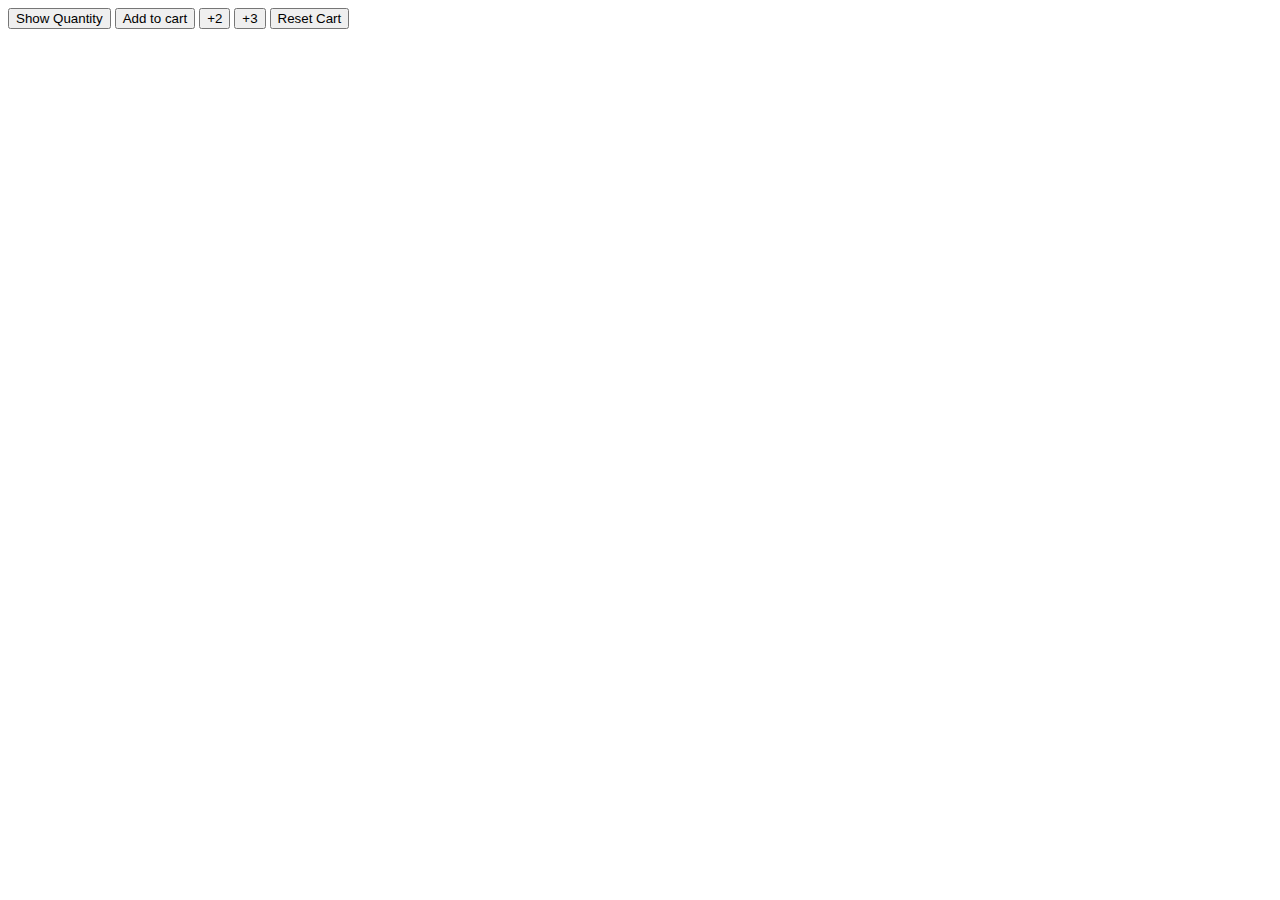
==== test.html @ 6ebf75e8 "add start" ====
<!DOCTYPE html>
<html lang="en">
<head>
  <meta charset="UTF-8">
  <meta http-equiv="X-UA-Compatible" content="IE=edge">
  <meta name="viewport" content="width=device-width, initial-scale=1.0">
  <title>Document</title>
</head>
<body>

  <button onclick="
    console.log(`В корзине товара: ${cartQuantity}`);
    ">Show Quantity</button>

  <button onclick="
    cartQuantity = cartQuantity + 1;
    console.log(`В корзине товара: ${cartQuantity}`);
  ">Add to cart</button>


  <button>+2</button>
  <button>+3</button>
  <button>Reset Cart</button>
  




  <script>
    let cartQuantity = 0;
  </script>
</body>
</html>
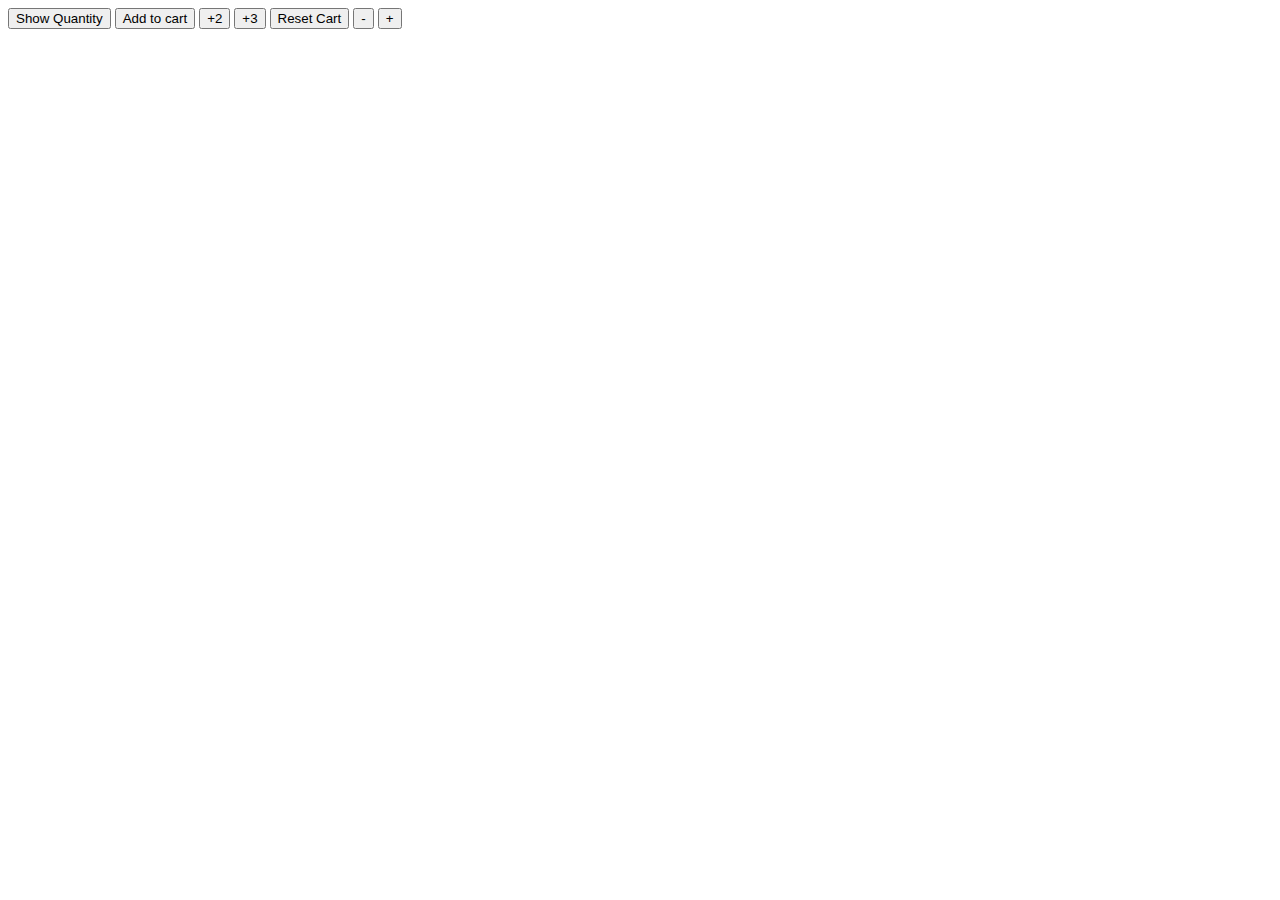
==== commit cf9576f8: "add cart" ====
--- a/test.html
+++ b/test.html
@@ -13,14 +13,39 @@
     ">Show Quantity</button>
 
   <button onclick="
-    cartQuantity = cartQuantity + 1;
-    console.log(`В корзине товара: ${cartQuantity}`);
+    cartQuantity ++;
+    console.log(`Добавлен: ${cartQuantity}`);
   ">Add to cart</button>
 
 
-  <button>+2</button>
-  <button>+3</button>
-  <button>Reset Cart</button>
+  <button onclick="
+    cartQuantity += 2;
+    console.log(`Добален: ${cartQuantity}`);
+  ">+2</button>
+
+
+  <button onclick="
+    cartQuantity += 3;
+    console.log(`Добавлен: ${cartQuantity}`); 
+  ">+3</button>
+
+
+  <button onclick="
+    cartQuantity = 0;
+    console.log(`Сброс/Товара в корзине: ${cartQuantity, cartQuantityMinus, cartQuantityPlus}`);
+  ">Reset Cart</button>
+
+
+  <button onclick="
+    cartQuantityMinus --;
+    console.log(`Кол-во: ${cartQuantityMinus}`);
+  ">-</button>
+
+
+  <button onclick="
+    cartQuantityPlus ++;
+    console.log(`Кол-во: ${cartQuantityPlus}`);
+  ">+</button>
   
 
 
@@ -28,6 +53,8 @@
 
   <script>
     let cartQuantity = 0;
+    let cartQuantityMinus = 0;
+    let cartQuantityPlus = 0;
   </script>
 </body>
 </html>